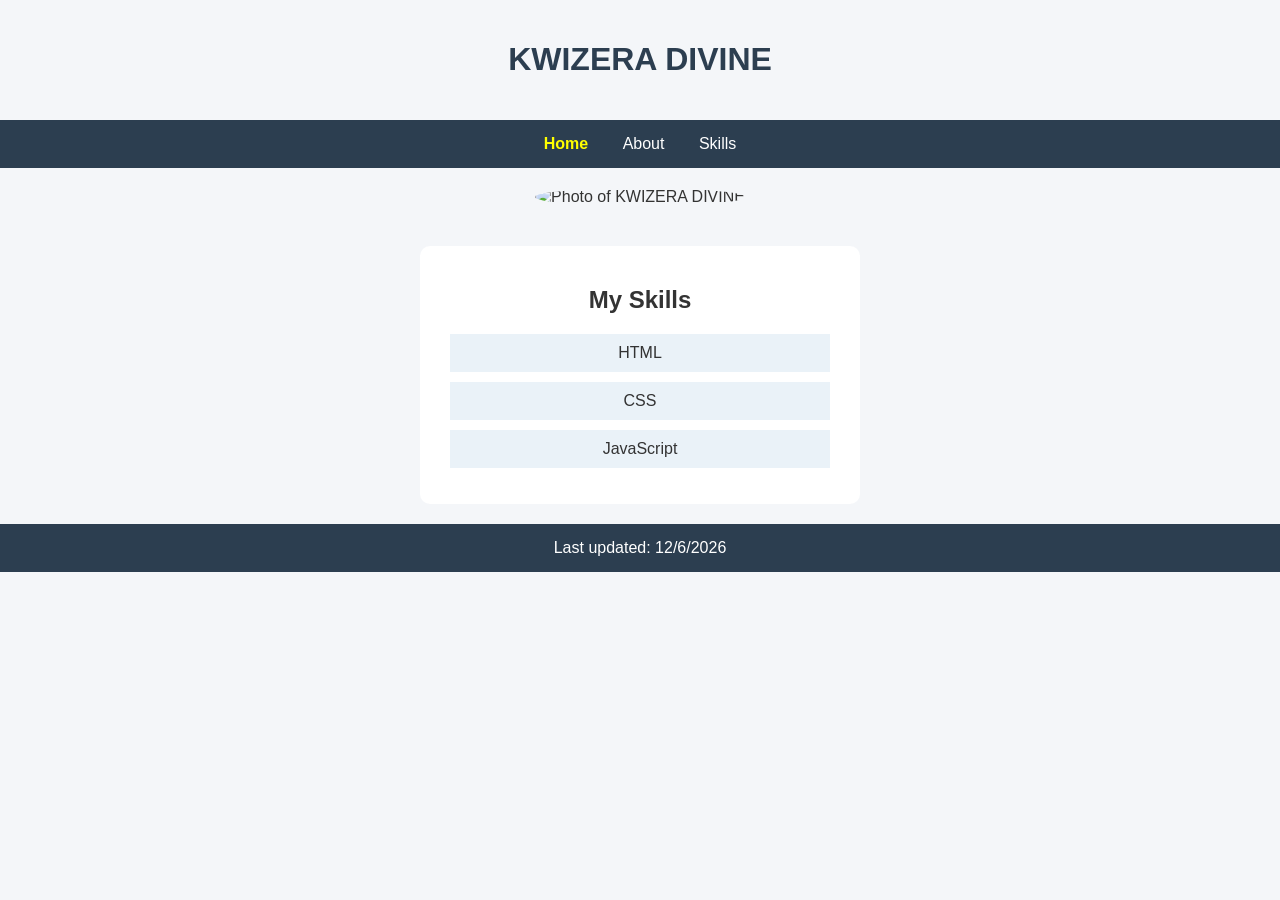
==== index.html @ 0dcb428c "first commit" ====
<!DOCTYPE html>
<html lang="en">
<head>
    <meta charset="UTF-8">
    <meta name="viewport" content="width=device-width, initial-scale=1.0">
    <title>My Portfolio</title>

    <link rel="stylesheet" href="style.css">
</head>
<body>

    <h1>My Portfolio</h1>

    <nav>
        <a href="#home">Home</a>
        <a href="#about">About</a>
        <a href="#skills">Skills</a>
    </nav>

    <img id="profile-image" src="c:\Users\her\Pictures\img.jpg">

    <section id="skills">
        <h2>My Skills</h2>
        <ul id="skills-list"></ul>
    </section>

    <footer id="footer"></footer>

    <script src="index.js"></script>
</body>
</html>
---- style.css ----
body {
    font-family: Arial, sans-serif;
    background-color: #f4f6f9;
    color: #333;
    text-align: center;
    margin: 0;
}

h1 {
    color: #2c3e50;
    padding: 20px;
}

nav {
    background-color: #2c3e50;
    padding: 15px;
}

nav a {
    color: white;
    text-decoration: none;
    margin: 15px;
}

nav a.active {
    color: yellow;
    font-weight: bold;
}

#profile-image {
    width: 150px;
    height: 150px;
    border-radius: 50%;
    object-fit: cover;
    margin: 20px;
}

#skills {
    background-color: white;
    max-width: 400px;
    margin: 20px auto;
    padding: 20px;
    border-radius: 10px;
}

#skills-list {
    list-style: none;
    padding: 0;
}

#skills-list li {
    background-color: #eaf2f8;
    margin: 10px;
    padding: 10px;
}

footer {
    background-color: #2c3e50;
    color: white;
    padding: 15px;
}
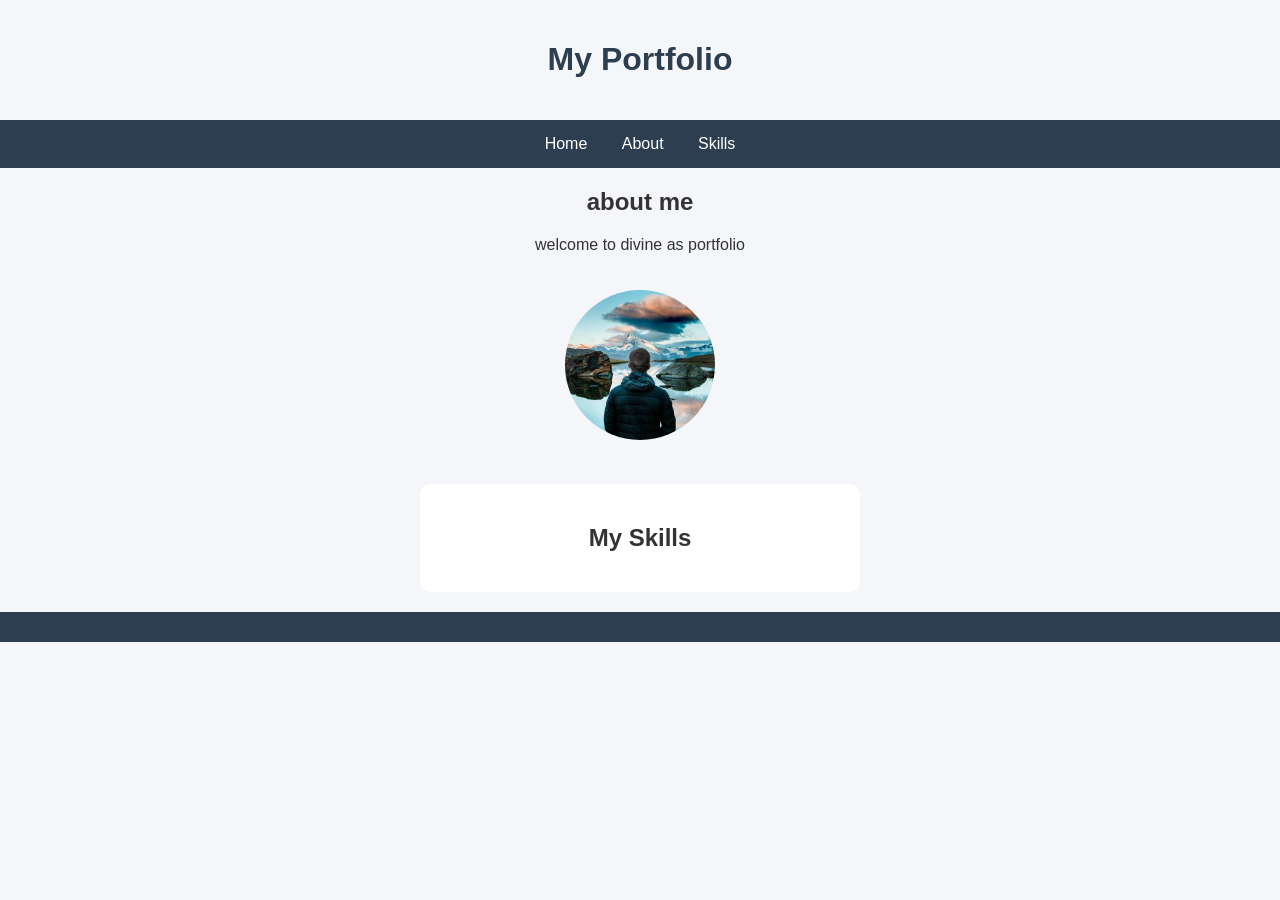
==== commit 707fc57e: "first commit" ====
--- a/index.html
+++ b/index.html
@@ -17,8 +17,17 @@
         <a href="#about">About</a>
         <a href="#skills">Skills</a>
     </nav>
+ <h2> about me</h2>
 
-    <img id="profile-image" src="c:\Users\her\Pictures\img.jpg">
+ <p>welcome to divine as portfolio</p>
+
+<section id="profile"class="profile">
+    
+    <img id="profile-image"
+    src="img.jpg"
+    alt="my profile picture">
+    </section>
+
 
     <section id="skills">
         <h2>My Skills</h2>
